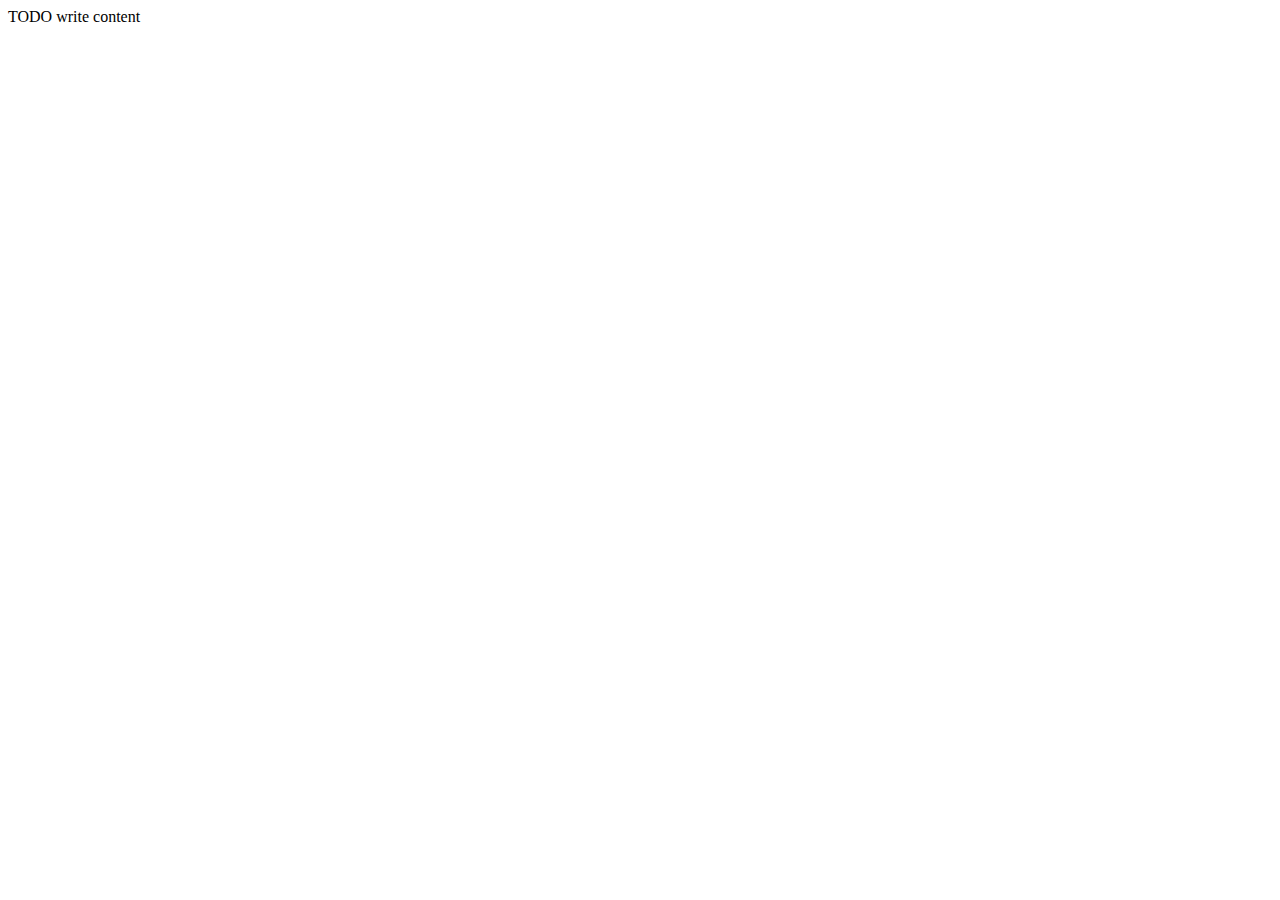
==== AmmM1/web/M1/cliente.html @ 0d332b29 "Task 3 da terminare" ====
<!DOCTYPE html>
<!--
To change this license header, choose License Headers in Project Properties.
To change this template file, choose Tools | Templates
and open the template in the editor.
-->
<html>
    <head>
        <title>TODO supply a title</title>
        <meta charset="UTF-8">
        <meta name="viewport" content="width=device-width, initial-scale=1.0">
    </head>
    <body>
        <div>TODO write content</div>
    </body>
</html>
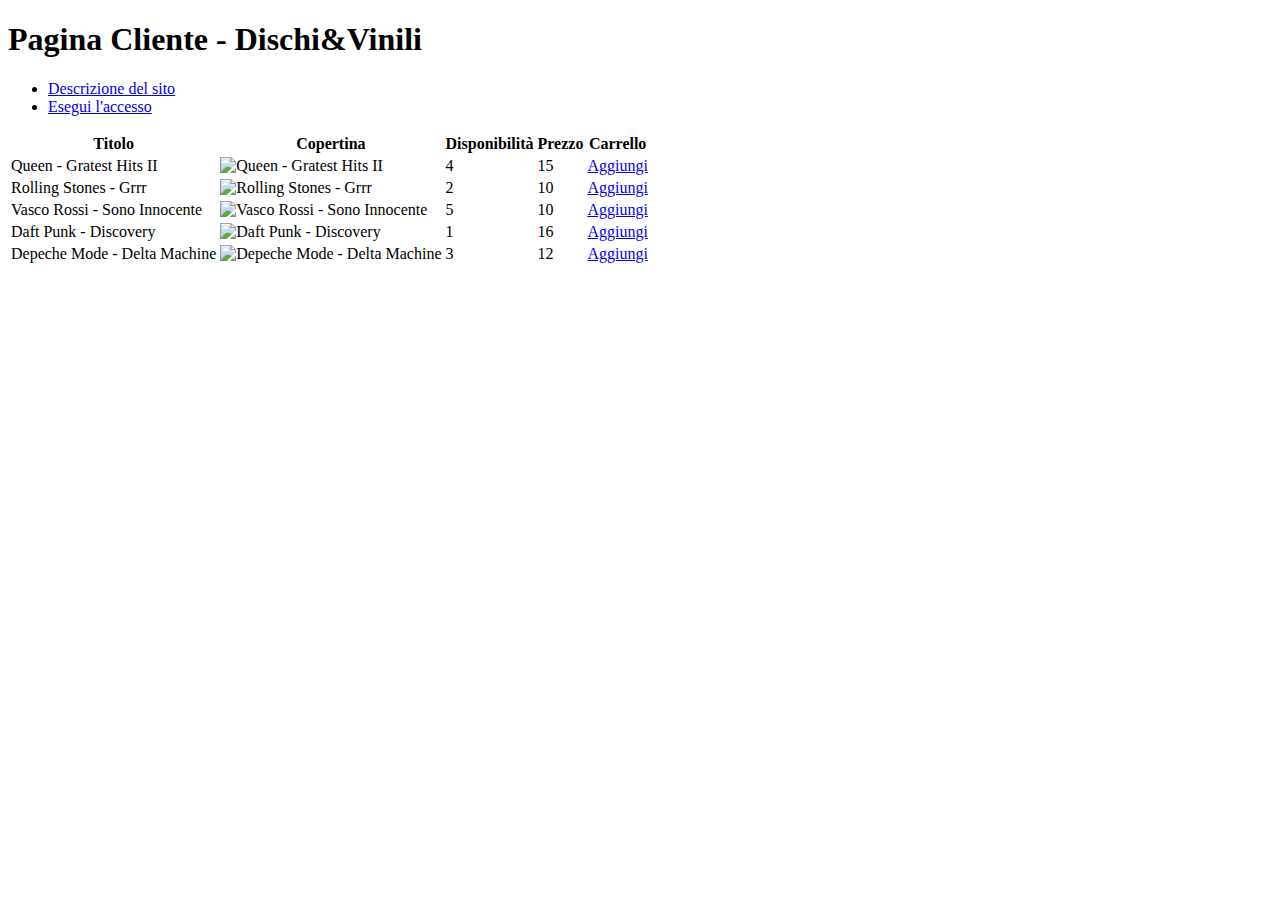
==== commit 6129260f: "consegna M1" ====
--- a/AmmM1/web/M1/cliente.html
+++ b/AmmM1/web/M1/cliente.html
@@ -6,11 +6,81 @@
 -->
 <html>
     <head>
-        <title>TODO supply a title</title>
+        <title>Pagina Cliente - Dischi&Vinili</title>
         <meta charset="UTF-8">
         <meta name="viewport" content="width=device-width, initial-scale=1.0">
+        <meta name="author" content="Simone Picciau">
+        <meta name="keywords" content="cliente,  musica, dischi, cd, vinili">
+        <meta name="description" content="Prodotti in vendita">
     </head>
     <body>
-        <div>TODO write content</div>
+        <h1 id="PaginaCliente">Pagina Cliente - Dischi&Vinili </h1>
+        
+        <!-- Navigazione -->
+        <nav>
+            <ul>
+                <li><a href="descrizione.html">Descrizione del sito</a></li>
+                <li><a href="login.html">Esegui l'accesso</a></li>
+            </ul>
+        </nav>
+           
+        <!-- Oggetti in vendita -->
+        <div>
+            <table>
+                <tr>
+                    <th>Titolo</th>
+                    <th>Copertina</th>
+                    <th>Disponibilità</th>
+                    <th>Prezzo</th>
+                    <th>Carrello</th>
+                </tr>
+                <tr>
+                    <td>Queen - Gratest Hits II</td>
+                    <td><img src="../img/copertina001.jpg" title="copertina001" 
+                             alt="Queen - Gratest Hits II" width="180" height="180" 
+                             ></td>
+                    <td>4</td>
+                    <td>15</td>
+                    <td><a href="cliente.html">Aggiungi</a></td>                    
+                </tr>
+                <tr>
+                    <td>Rolling Stones - Grrr</td>
+                    <td><img src="../img/copertina002.jpg" title="copertina002"
+                             alt="Rolling Stones - Grrr" width="180" height="180" 
+                             ></td>
+                    <td>2</td>
+                    <td>10</td>
+                    <td><a href="cliente.html">Aggiungi</a></td>                     
+                </tr>
+                <tr>
+                    <td>Vasco Rossi - Sono Innocente</td>
+                    <td><img src="../img/copertina003.jpg" title="copertina003"
+                             alt="Vasco Rossi - Sono Innocente" width="180" height="180" 
+                             ></td>
+                    <td>5</td>
+                    <td>10</td>
+                    <td><a href="cliente.html">Aggiungi</a></td>                     
+                </tr>
+                <tr>
+                    <td>Daft Punk - Discovery</td>
+                    <td><img src="../img/copertina004.jpg" title="copertina004"
+                             alt="Daft Punk - Discovery" width="180" height="180" 
+                             ></td>
+                    <td>1</td>
+                    <td>16</td>
+                    <td><a href="cliente.html">Aggiungi</a></td>                     
+                </tr>
+                <tr>
+                    <td>Depeche Mode - Delta Machine</td>
+                    <td><img src="../img/copertina005.jpg" title="copertina005"
+                             alt="Depeche Mode - Delta Machine" width="180" height="180" 
+                             ></td>
+                    <td>3</td>
+                    <td>12</td>
+                    <td><a href="cliente.html">Aggiungi</a></td>                     
+                </tr>
+            </table>
+        </div>
+        
     </body>
 </html>
